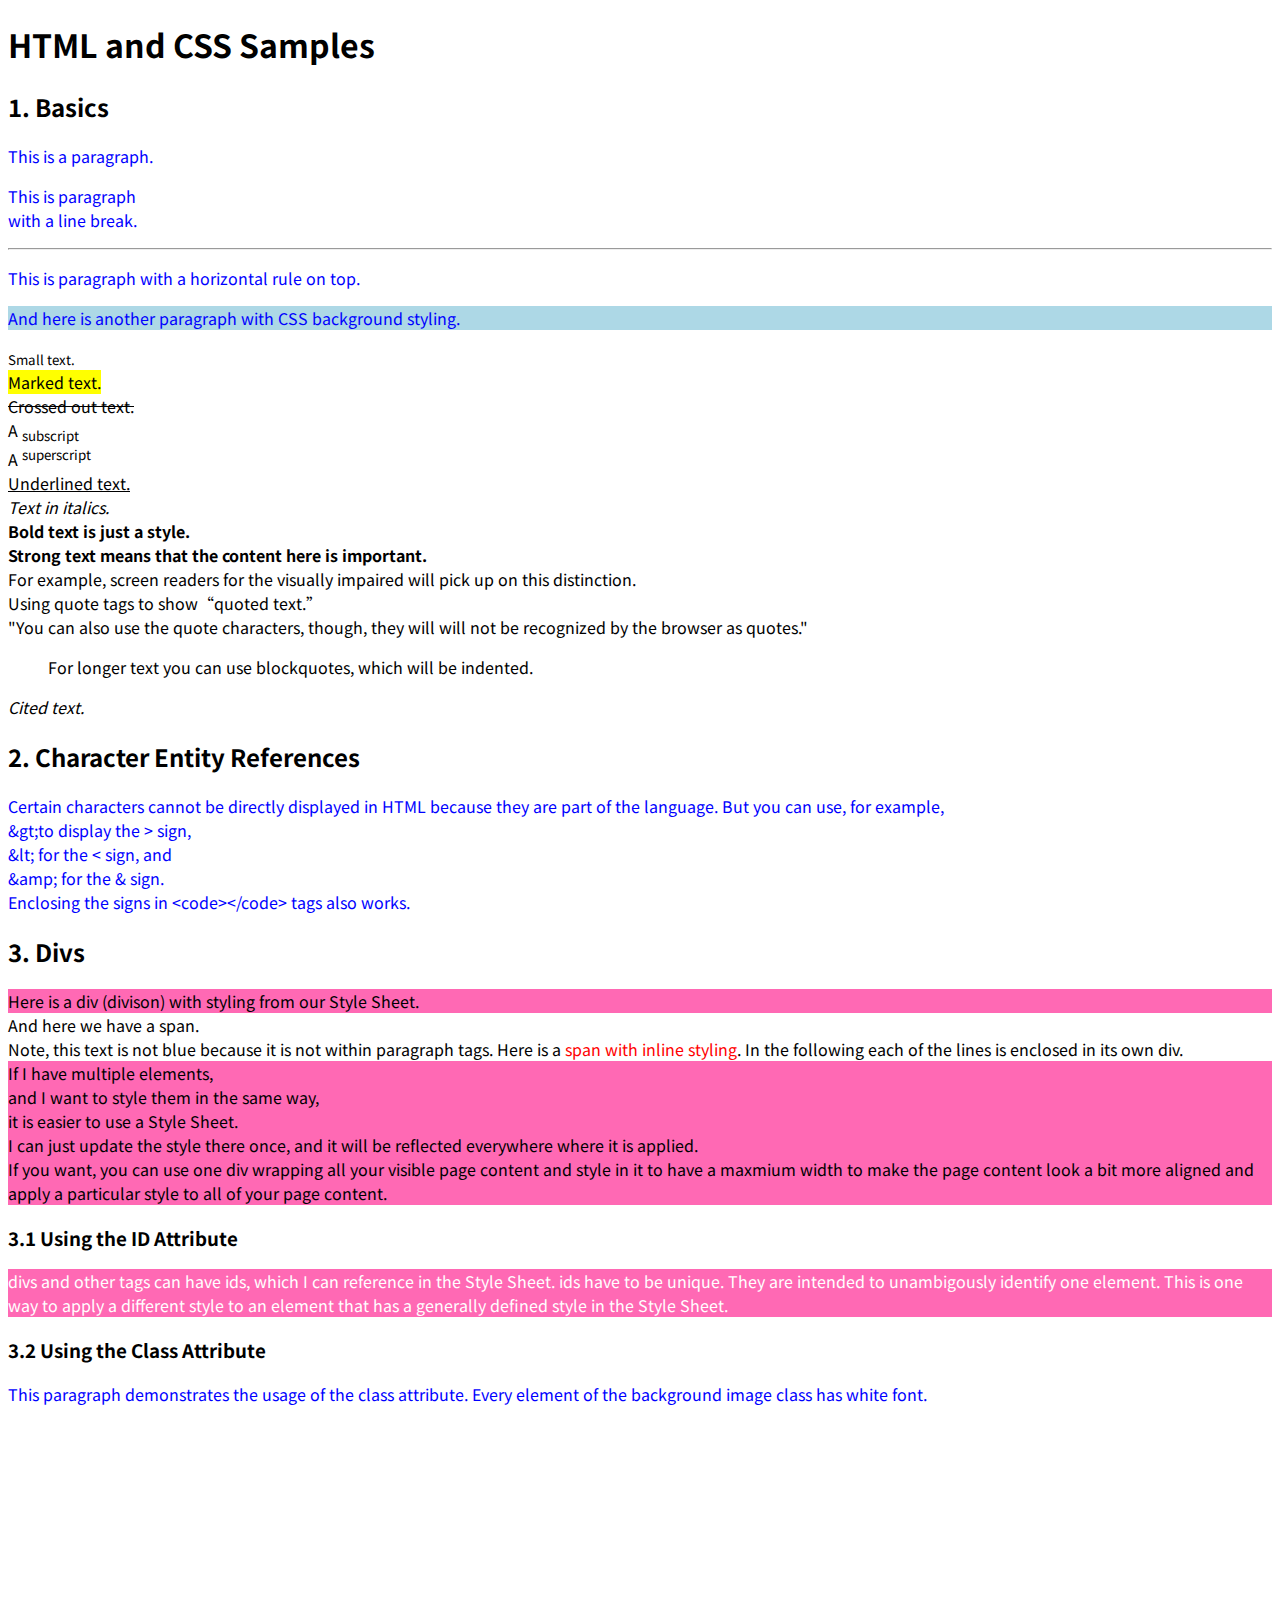
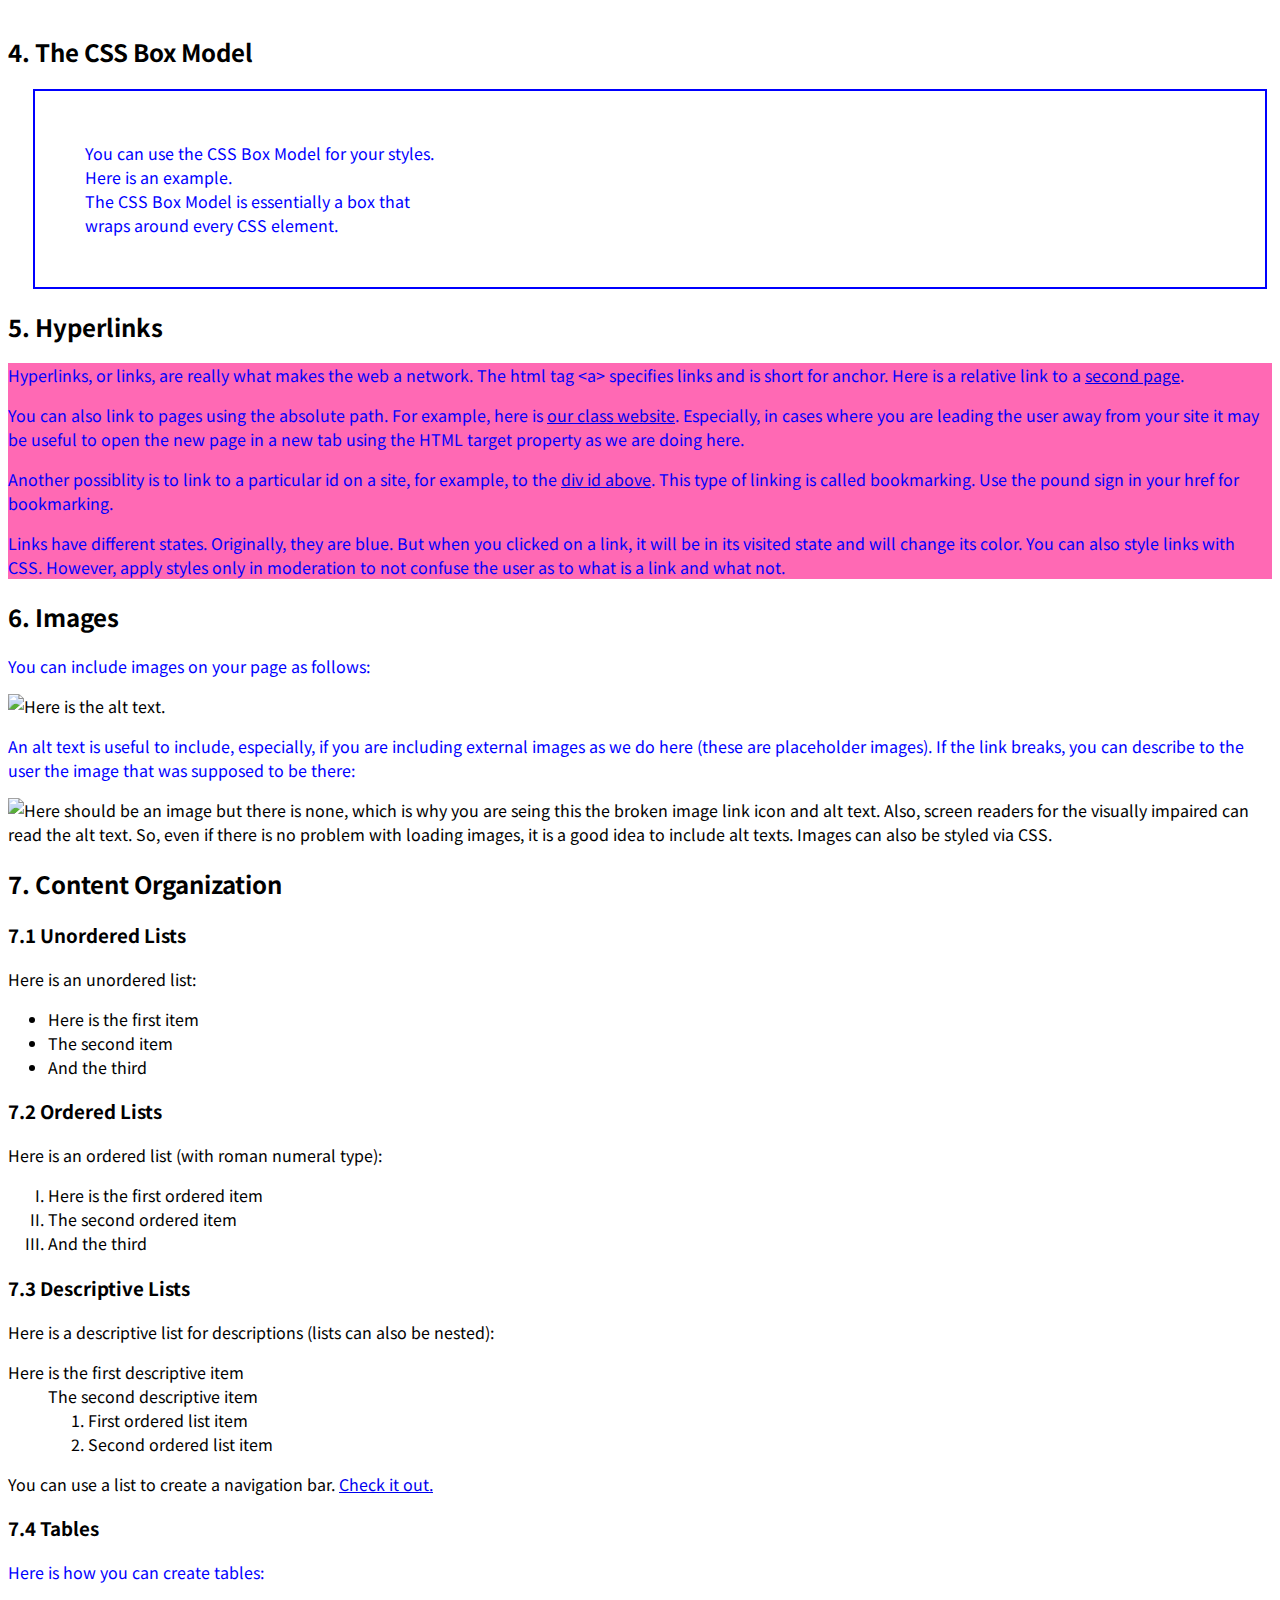
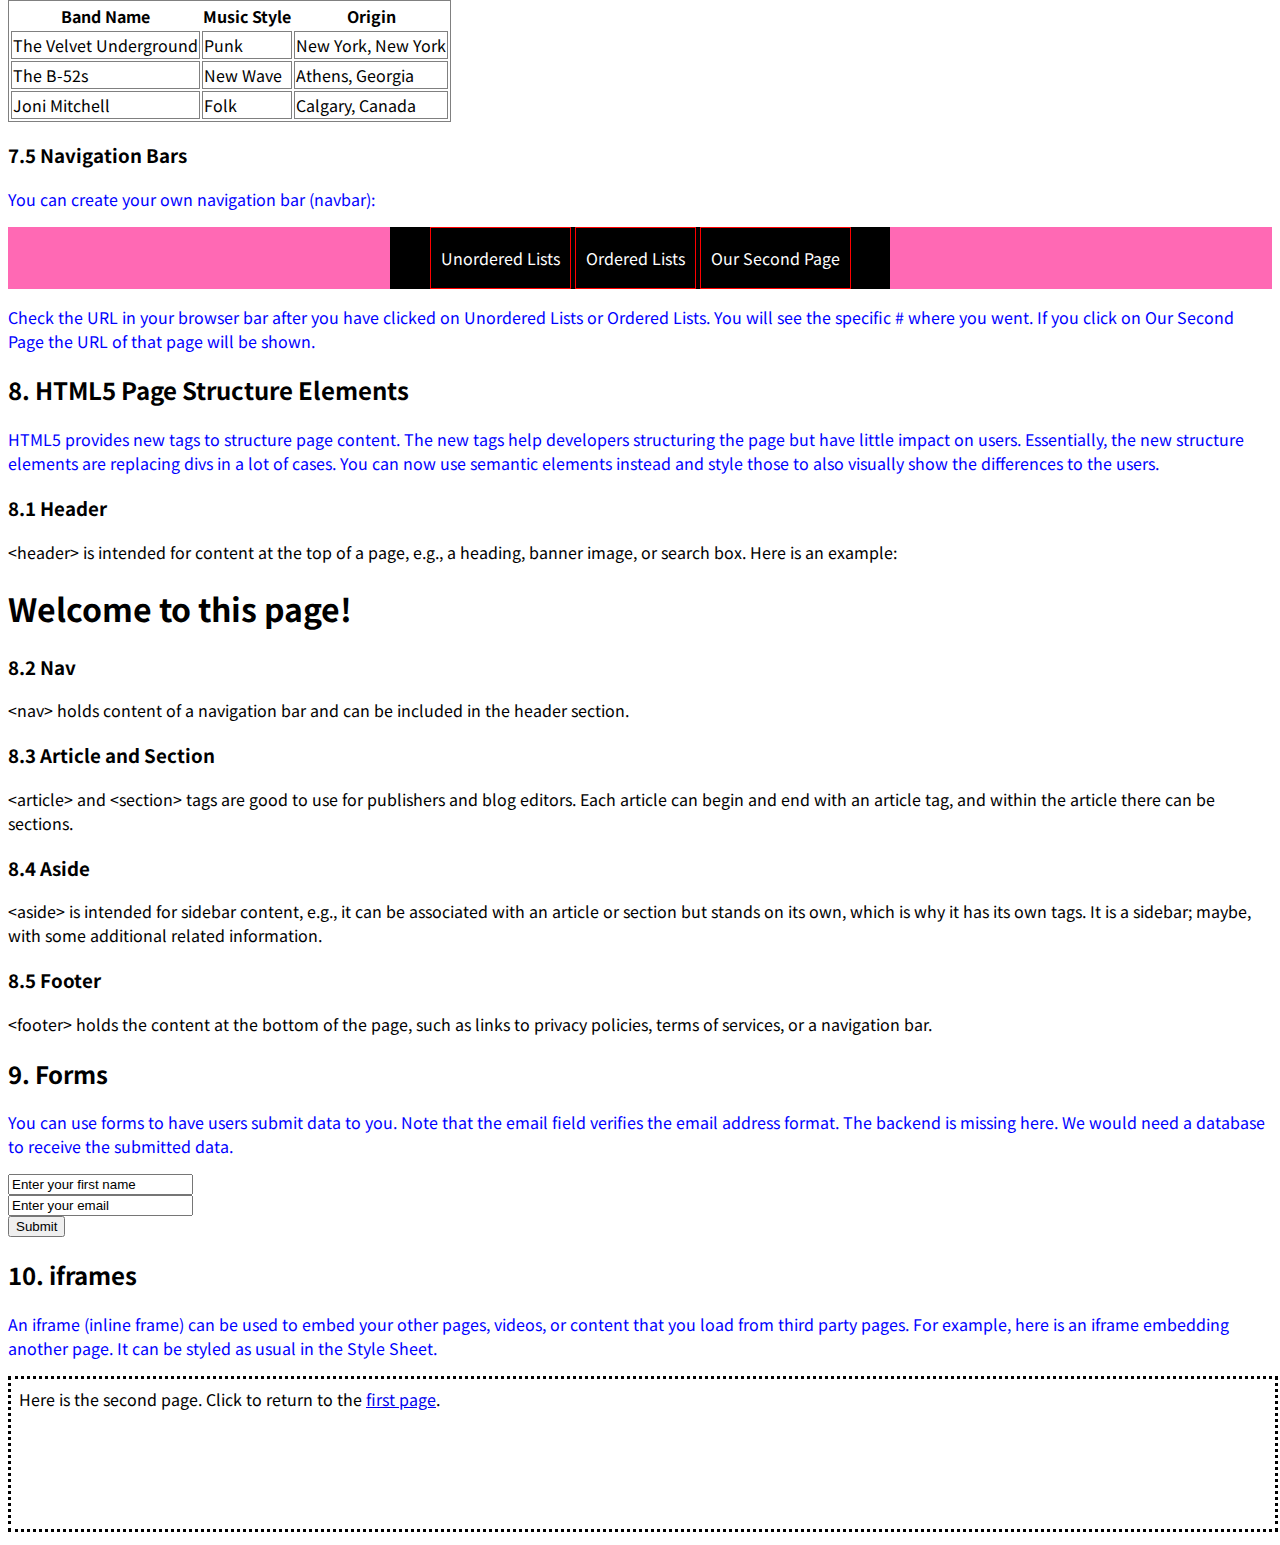
==== html_sample.html @ a6988c42 "Initial commit" ====
<!-- 
    COMP 333: Software Engineering
    Sebastian Zimmeck (szimmeck@wesleyan.edu)
-->

<!--
    You can use this file as a starting point for any HTML page that you want to
    create.
    
    This is a comment. Comments will not be displayed in the browser. A comment 
    can go over one or multiple lines.

    Use the !DOCTYPE declaration to explicitly tell the browser receiving this 
    file that it is an HMTL file. A DOCTYPE associates a particular document
    with a document type definition (DTD), for example, the formal definition of
    a particular version of HTML 2.0 - 4.0. The HTML layout engines in modern 
    web browsers perform DOCTYPE "sniffing" or "switching", wherein the DOCTYPE 
    in a document determines a layout mode, such as "quirks mode" (for 
    compatibility) or "standards mode" (for compliance with current standards). 
    The DOCTYPE is retained in HTML5 as a "mostly useless, but required" header 
    only to trigger "standards mode" in common browsers.
-->
<!DOCTYPE HTML>
<!--
    After the DOCTYPE, the html document begins as is indicated by the html 
    root element. You can think of your entire html document as a tree and 
    the html element as the root from which everything else sprouts.
    
    The language attribute is used by web search engines to display search 
    results in a particular language. E.g. if you are using Google in the US, 
    you will not see many French pages returned in your results.
-->
<html lang="en">
<!-- 
    The head section has all the meta information, i.e., information about our 
    website that will not be displayed to the user. It tells browsers and search 
    engines basic information about the page such as the title, the charset, etc.
-->
<head>
    <!--
        No end tag is required for meta and link elements. That is the case 
        because they are non-XHTML tags. Help the browser understand what 
        characters to render by specifying a character set.
    -->
    <meta charset="utf-8">
    <!--
        Users may view your site on a desktop or mobile browser. There is even 
        the trend of mobile first. The viewport takes care of this for us.
    -->
    <meta name="viewport" content="width=device-width, initial-scale=1.0">
    <meta name="description" content="">
    <!--
        The title is important for search engine optimization (SEO). It will be 
        visible to the user in the tab in which the site is opened. Titles 
        should be unique.
    -->
    <title>COMP 333: Software Engineering</title>
    <!--
        You could apply CSS styles in-line, i.e., in your HTML files, as follows:

        <style>
            p{color:red;}
        </style>

        This style would turn all font in paragraphs red. Generally, it is a 
        good idea to use a dedicated Style Sheet to have all styles 
        systematically in one place and not duplicate those. Include a link as 
        below in any HTML page where you want to use styles from your Style 
        Sheet.

        You can have multiple Style Sheets; the browser would use all.

        Just as CSS styles, you can also include JavaScript code in-line in your
        HTML files using the <script> and </script? opening and closing tags.
        Place CSS styles/links in the header and JavaScript code/links before the 
        closing </body> tag. The reason for having Style Sheets in the header is
        that otherwise browsers would need to reflow the layout while the user 
        is trying to interact with the page. If you would not have JavaScript 
        at the end, browsers in some cases would have to block processing 
        the HTML while JavaScript code is still being loaded.
        https://stackoverflow.com/questions/6625773/where-should-i-put-the-css-and-javascript-code-in-an-html-webpage
        https://stackoverflow.com/questions/436411/where-should-i-put-script-tags-in-html-markup/24070373#24070373
    -->
    <link rel="stylesheet" href="style_sample.css">
</head>
 
<!--
    The body holds all content that is visible to the user and it determines 
    the structure of your page.
-->
<body>
    <!-- 
        Everything between two tags, including the tags, is an element. Headings
        come in six different sizes: <h1></h1> to <h6></h6>. Note that 
        it is not possible to autonumber headings in HTML. You would need to 
        write such functionality yourself.
     -->
    <h1>HTML and CSS Samples</h1>
    <h2>1. Basics</h2>
    <p>This is a paragraph.</p>
    <!--
        The <br> tag will cause a line break. It is self-closing.
    -->
    <p>This is paragraph<br>with a line break.</p>
    <hr><p>This is paragraph with a horizontal rule on top.</p>
    <!--
        Additional items, such as style below, are attributes of an elment. The
        style code is our first example of CSS and how we can use it together 
        with HTML. We can also use style outside of the p tags, in which case it 
        would apply to the whole site.
    -->
    <p style="background:lightblue;">And here is another paragraph with 
        CSS background styling.</p>
    <!--
        You can style your site without using CSS just with HTML. Here are some 
        examples.
    -->
    <small>Small text.</small><br>
    <mark>Marked text.</mark><br>
    <del>Crossed out text.</del><br>
    A <sub>subscript</sub><br>
    A <sup>superscript</sup><br>
    <!-- 
        Underlined text may be confused with links. So, use it sparingly.
    -->
    <u>Underlined text.</u><br>
    <i>Text in italics.</i><br>
    <!--
        Note the difference between the strong and bold tags. They look the 
        same but have different meaning.
    -->
    <b>Bold text is just a style.</b><br>
    <strong>Strong text means that the content here is important.</strong>
    <br>
    For example, screen readers for the visually impaired will pick up on this 
    distinction.<br>
    Using quote tags to show<q>quoted text.</q><br>
    "You can also use the quote characters, though, they
    will will not be recognized by the browser as quotes."<br>
    <blockquote>For longer text you can use blockquotes,
        which will be indented.</blockquote>
    <!--
        Just as for the bold and strong tags, italics and cited text looks 
        the same but have a different meaning when browsers and search 
        engines enounter it.
    -->
    <cite>Cited text.</cite>
    <h2>2. Character Entity References</h2>
    <p>
        Certain characters cannot be directly displayed in HTML because they are 
        part of the language. But you can use, for example,<br> 
        <span>&</span><span>gt</span><span>;</span>to display the &gt; sign,<br>
        <span>&</span><span>lt</span><span>;</span> for the &lt; sign, and<br>
        <span>&</span><span>amp</span><span>;</span> for the &amp; sign.<br>
        Enclosing the signs in &lt;code&gt;&lt;/code&gt; tags also works.
    </p>
    <h2>3. Divs</h2>
    <!--
        divs and spans are important fundamental tags for grouping HTML 
        content together. A span works in-line and is often used for a small
        chunk of HTML inside a line, e.g., part of a paragraph. A div (from 
        division) works block-line and causes a line break before and after 
        it. It is used to group larger chunks of HTML.
    -->
    <div>Here is a div (divison) with styling from our Style Sheet.</div>
    And here we have <span>a span</span>.<br>
    Note, this text is not blue because it is not within paragraph tags.
    <!--
        Both divs and spans are natural entry points for styling your page 
        with CSS.
    -->
    Here is a <span style=color:red;> span with inline styling</span>. In
    the following each of the lines is enclosed in its own div.
    <div>If I have multiple elements,</div>
    <div>and I want to style them in the same way,</div>
    <div>it is easier to use a Style Sheet.</div>
    <div>I can just update the style there once, and it will be reflected 
        everywhere where it is applied.</div>
    <div>If you want, you can use one div wrapping all your visible page 
        content and style in it to have a maxmium width to make the page 
        content look a bit more aligned and apply a particular style to 
        all of your page content.</div>
    <h3>3.1 Using the ID Attribute</h3>
    <div id="white-div">divs and other tags can have ids,
            which I can reference in the Style Sheet.
            ids have to be unique. They are intended to 
            unambigously identify one element. This is one 
            way to apply a different style to an element that
            has a generally defined style in the Style Sheet.
    </div>
    <h3>3.2 Using the Class Attribute</h3>
    <!--
        You can use the class attribute to style elements
        on your site that are not unique.
    -->
    <p class="color-class">
        This paragraph demonstrates the usage of the class attribute. Every 
        element of the background image class has white font.
    </p>
    <p class="background-image-class">
        You can include background images on your site.<br>
        Just as with any image or other resource, you<br>
        can load it from your own server or by giving<br>
        a URL of a server to fetch it.<br>
        You can fetch a placeholder<br>
        image to get an idea of how<br>
        a background image may look<br>
        on your site.
    </p>
    <h2>4. The CSS Box Model</h2>
    <p class="css-box-model-class">
        You can use the CSS Box Model for your styles.<br>
        Here is an example.<br>
        The CSS Box Model is essentially a box that<br>
        wraps around every CSS element.
    </p>
    <h2>5. Hyperlinks</h2>
    <div>
        <p>
            Hyperlinks, or links, are really what makes the web a network. The 
            html tag &lt;a&gt; specifies links and is short for anchor.
            Here is a relative link to a <a href="html_sample_2.html">second 
            page</a>.
        </p>
        <p>
            You can also link to pages using the absolute path. For example, here 
            is <a href="https://sebastianzimmeck.de/class/comp333/comp333.html" 
            target="_blank">our class website</a>. Especially, in cases where you
            are leading the user away from your site it may be useful to open 
            the new page in a new tab using the HTML target property as we are 
            doing here. 
        </p>
        <p>
            Another possiblity is to link to a particular id on a site, for 
            example, to the <a href="#white-div">div id above</a>. This type of 
            linking is called bookmarking. Use the pound sign in your href for 
            bookmarking.
        </p>
        <p>
            Links have different states. Originally, they are blue. But when you 
            clicked on a link, it will be in its visited state and will change 
            its color. You can also style links with CSS. However, apply styles 
            only in moderation to not confuse the user as to what is a link and 
            what not.
        </p>
    </div>
    <h2>6. Images</h2>
    <p>You can include images on your page as follows:</p>
    <img src="https://placeimg.com/400/200/any" alt="Here is the alt text.">
    <p>An alt text is useful to include, especially, if you are including 
        external images as we do here (these are placeholder images). If 
        the link breaks, you can describe to the user the image that was 
        supposed to be there:</p>
    <img src="http://sebastianzimmeck.de/doesnotexist.hmtl" alt="Here should be 
    an image but there is none, which is why you are seing this the broken image
    link icon and alt text."> Also, screen readers for the visually impaired can 
    read the alt text. So, even if there is no problem with loading images, it 
    is a good idea to include alt texts. Images can also be styled via CSS.
    <h2>7. Content Organization</h2>
    <h3 id="unordered-lists">7.1 Unordered Lists</h3>
    Here is an unordered list:
    <ul>
        <li>Here is the first item</li>
        <li>The second item</li>
        <li>And the third</li>
    </ul>
    <h3 id="ordered-lists">7.2 Ordered Lists</h3>
    Here is an ordered list (with roman numeral type):
    <!-- 
        With the type attribute you can change the number type.
     -->
    <ol type="I">
        <li>Here is the first ordered item</li>
        <li>The second ordered item</li>
        <li>And the third</li>
    </ol>
    <h3 id="descriptive-lists">7.3 Descriptive Lists</h3>
    Here is a descriptive list for descriptions
    (lists can also be nested):
    <dl>
        <dt>Here is the first descriptive item</dt>
        <dd>The second descriptive item</dd>
        <dd><ol>
            <li>First ordered list item</li>
            <li>Second ordered list item</li>
        </ol></dd>
    </dl>
    You can use a list to create a navigation bar.
    <a href="html_sample.html#navbar">Check it out.</a>
    <h3>7.4 Tables</h3>
    <p>Here is how you can create tables:</p>
    <table>
        <!-- 
            <tr> tag for a table row 
        -->
        <tr>
            <!-- 
                <th> tag for table header 
            -->
            <th>Band Name</th>
            <th>Music Style</th>
            <th>Origin</th>
        </tr>
        <tr>
            <!-- 
                <td> tag for a table cell 
            -->
            <td>The Velvet Underground</td>
            <td>Punk</td>
            <td>New York, New York</td>
        </tr>
        <tr>
            <td>The B-52s</td>
            <td>New Wave</td>
            <td>Athens, Georgia</td>
        </tr>
        <tr>
            <td>Joni Mitchell</td>
            <td>Folk</td>
            <td>Calgary, Canada</td>
        </tr>
    </table>
    <h3>7.5 Navigation Bars</h3>
    <p>You can create your own navigation bar (navbar):</p>
    <div id="navbar" class="navbar">
        <ul>
            <li><a href="html_sample.html#unordered-lists">Unordered Lists</a></li>
            <li><a href="html_sample.html#ordered-lists">Ordered Lists</a></li>
            <li><a href="html_sample_2.html">Our Second Page</a></li>
        </ul>
    </div>
    <p>Check the URL in your browser bar after you have clicked on Unordered
        Lists or Ordered Lists. You will see the specific # where you went. If 
        you click on Our Second Page the URL of that page will be shown.
    </p>
    <h2>8. HTML5 Page Structure Elements</h2>
    <p>HTML5 provides new tags to structure page content. 
    The new tags help developers structuring the page but have little impact on 
    users. Essentially, the new structure elements are replacing divs in a 
    lot of cases. You can now use semantic elements instead and style those to 
    also visually show the differences to the users.</p>
    <h3>8.1 Header</h3>
    &lt;header&gt; is intended for content at the top of a page, e.g., a 
    heading, banner image, or search box. Here is an example:
    <header><h1>Welcome to this page!</h1></header>
    <h3>8.2 Nav</h3>
    &lt;nav&gt; holds content of a navigation bar and can be included in the 
    header section.
    <h3>8.3 Article and Section</h3>
    &lt;article&gt; and &lt;section&gt; tags are good to use for publishers and 
    blog editors. Each article can begin and end with an article tag, and within
    the article there can be sections.
    <h3>8.4 Aside</h3>
    &lt;aside&gt; is intended for sidebar content, e.g., it can be associated 
    with an article or section but stands on its own, which is why it has its 
    own tags. It is a sidebar; maybe, with some additional related information.
    <h3>8.5 Footer</h3>
    &lt;footer&gt; holds the content at the bottom of the page, such as links to
    privacy policies, terms of services, or a navigation bar.
    <h2>9. Forms</h2>
    <p>You can use forms to have users submit data to you. Note that the email
        field verifies the email address format. The backend is missing here.
        We would need a database to receive the submitted data.</p>
    <!-- 
        Send data to html_sample_2.html.
    -->
    <form action="html_sample_2.html">
        <!-- 
            Ask for text input.
        -->
        <input type="text" name="first-name" value="Enter your first name">
        <input type="email" value="Enter your email">
        <!-- 
            You can have the user submitting data without showing it, which can
            be useful for a cookie value that you are passing in here, for 
            example. 
        -->
        <input type="hidden" name="hidden-field" value="pass-in-cookie-value-here">
        <!-- 
            Submit button 
        -->
        <input type="submit" value="Submit">
    </form>
    <h2>10. iframes</h2>
    <p>An iframe (inline frame) can be used to embed your other pages, 
    videos, or content that you load from third party pages. For example, 
    here is an iframe embedding another page. It can be styled as usual in 
    the Style Sheet.</p>
    <iframe src="html_sample_2.html" name="navframe"></iframe>
    <!-- 
        This page does not require any JavaScript. The import of jQuery is just
        an example how a script can be imported (locally, i.e., not via a URL).
     -->
    <script src="js/jquery.js"></script>
</body>
</html>
---- style_sample.css ----
/* 
    COMP 333: Software Engineering
    Sebastian Zimmeck (szimmeck@wesleyan.edu)
*/

/* 
    It is a good idea to include all styles in a separate Style Sheet such as 
    this one.

    Start styling with the general elements of your page, e.g., body style, 
    pargraph style, ... . Then, you can modify those styles for individual 
    instances using class tags, id tags, ... .
*/

/* 
    You can import a font from Google at https://fonts.google.com/
*/
@import url('https://fonts.googleapis.com/css2?family=Noto+Sans+SC&display=swap');

/* 
    The imported font should be applied to all body text.
*/
body {
    font-family: 'Noto Sans SC', sans-serif;
}

/* 
    All text in paragraphs should be blue.
*/
p {
    color:blue;
}

/* 
    The background of all divs should be pink.
 */
div {
    background-color: hotpink;
}

/* 
    There is one white-div in our html_sample.html, which should have white 
    font. 
    
    You can refer in Style Sheets to ids using #.
*/
#white-div {
    color: white;
}

/* 
    You can refer in Style Sheets to classes using the dot .
*/
.padding-color-class {
    /* 
        Instead of color names you can also use hexdecimal values. The lower the
        number, the darker.
    */
    background-color: #000000;
    /* 
        You can also give colors in RGB values (0 to 255). If you are expecting 
        older browsers using your site, refrain from using RGB formatting.
    */
    color: rgb(100, 168, 200);
}

.background-image-class {
    background-image: url(https://placeimg.com/400/200/any); background-repeat: no-repeat;
    color: white;
}

.css-box-model-class {
    /* 
        Demonstrates the CSS Box Model
    */
    border-width: 2px;
    /* 
        In order to see the border, you will need a border style.
     */
    border-style: solid;
    /* 
        You can add a margin to all four borders. If there is only one value, 
        all borders are affected You can specify in clockwise order: 
        top, right, bottom, left.
    */
    margin: 10px 5px 15px 25px;
    /* 
        While margins are at the outside of the border, paddings are at the 
        inside. You can specify a single value for all four margins, but you 
        could also specify the padding individually the as for the margins.
    */
    padding: 50px;
}

/* 
    Links can be styled with CSS as well. There are four states: 
    link (original state), visited, hover, active (on click).
    For example, on hover, change the link color to green. Also, hover can be 
    applied to divs.
*/
a:hover {
    color:green;
}

/* 
    For your custom navbar, you can specify the unorderd list style.
*/
.navbar ul {
    /* 
        Remove bullet points.
    */
    list-style: none;
    width: 500px;
    margin: 0 auto;
    /* 
        No padding.
    */
    padding: 0;
    /* 
        For navbars use background color that stands out.
    */
    background-color: black;
    text-align: center;
}

/*  
    Style individual list items.
*/
.navbar li {
    width: 150 px;
    background-color: #000;
    border: 1px solid red;
    /* 
        Show the navbar elements next to each other instead of on top of each 
        other. 
    */
    padding: 10px;
    display: inline-block;
    line-height: 40px;
}

/* 
    Style links in navbar.
*/
.navbar a {
    color:#fff;
    text-decoration: none;
}

table, td {
    border: 1px solid gray;
}

input {
    /* 
        Show different input on top of each other instead of next to each other.
    */
    display: block;
}

/* 
    Style iframes.
*/
iframe {
    width:100%;
    height:100%;
    border: dotted;
}
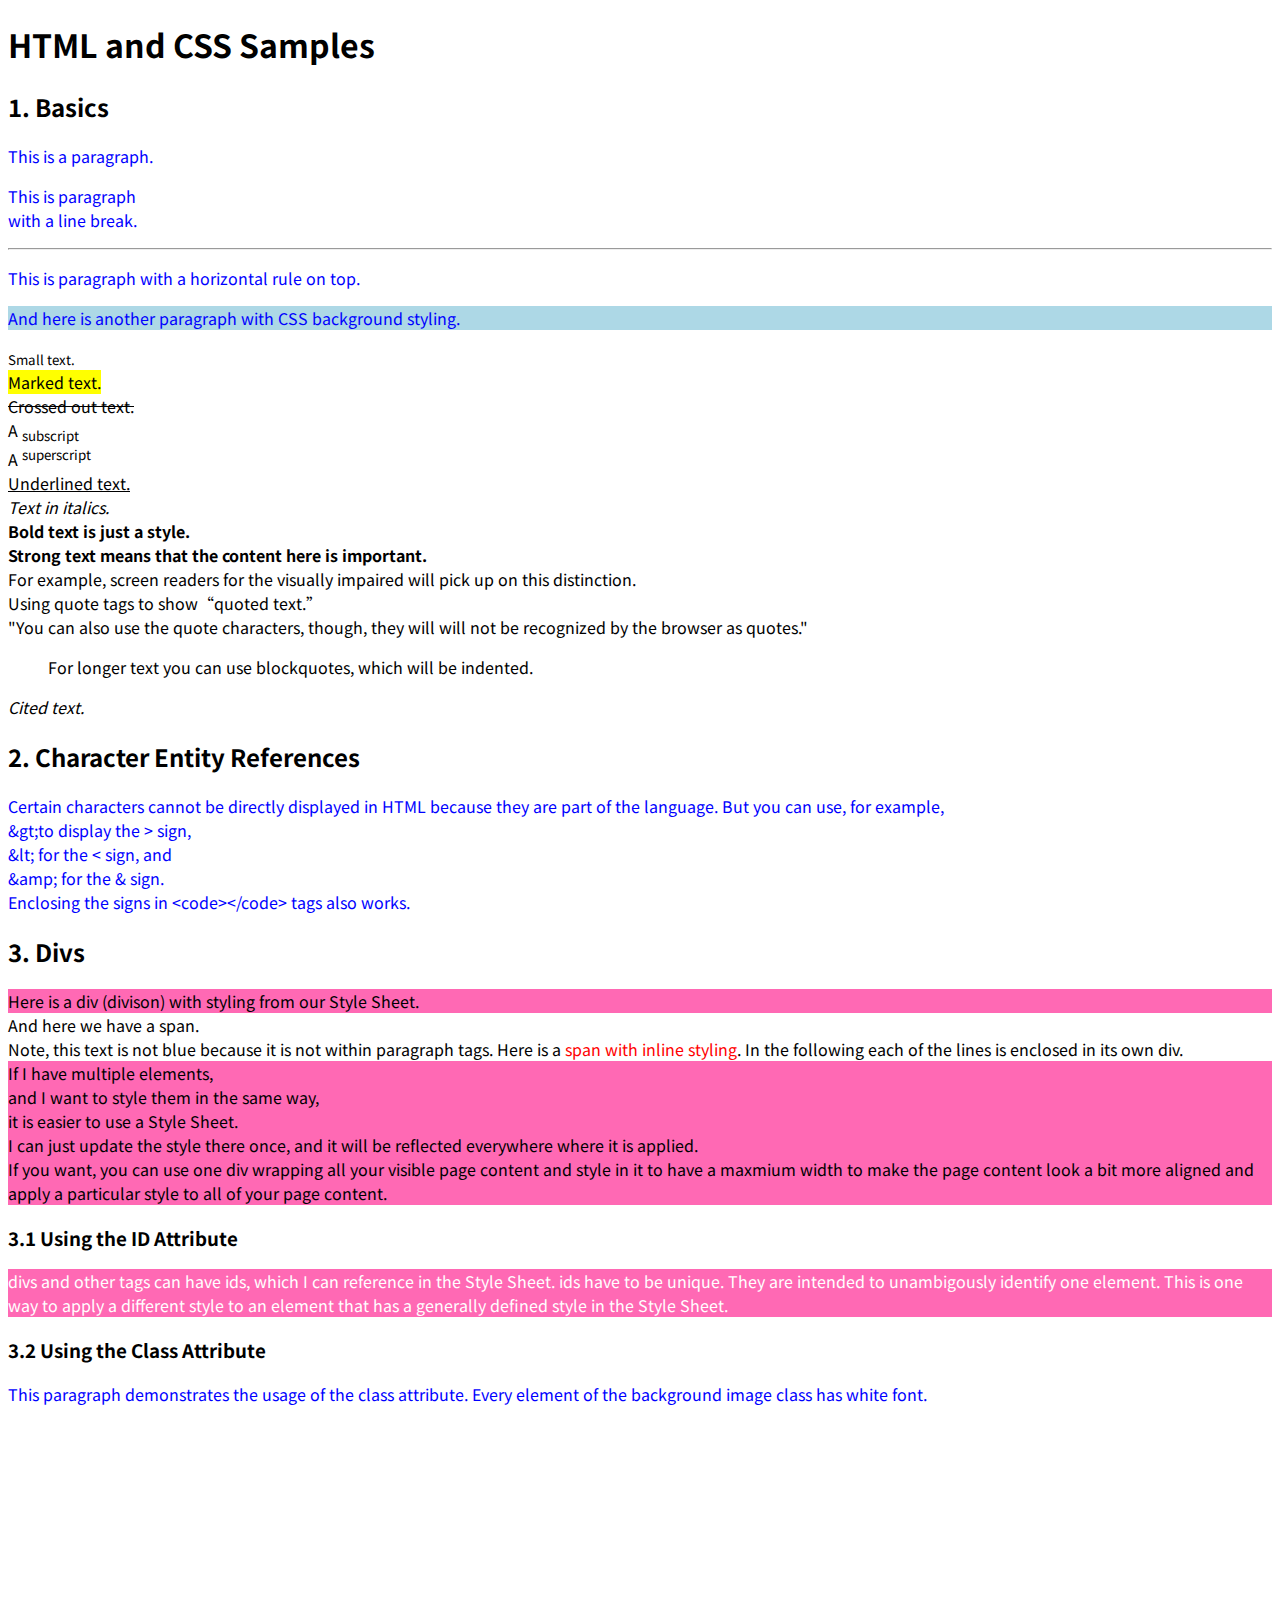
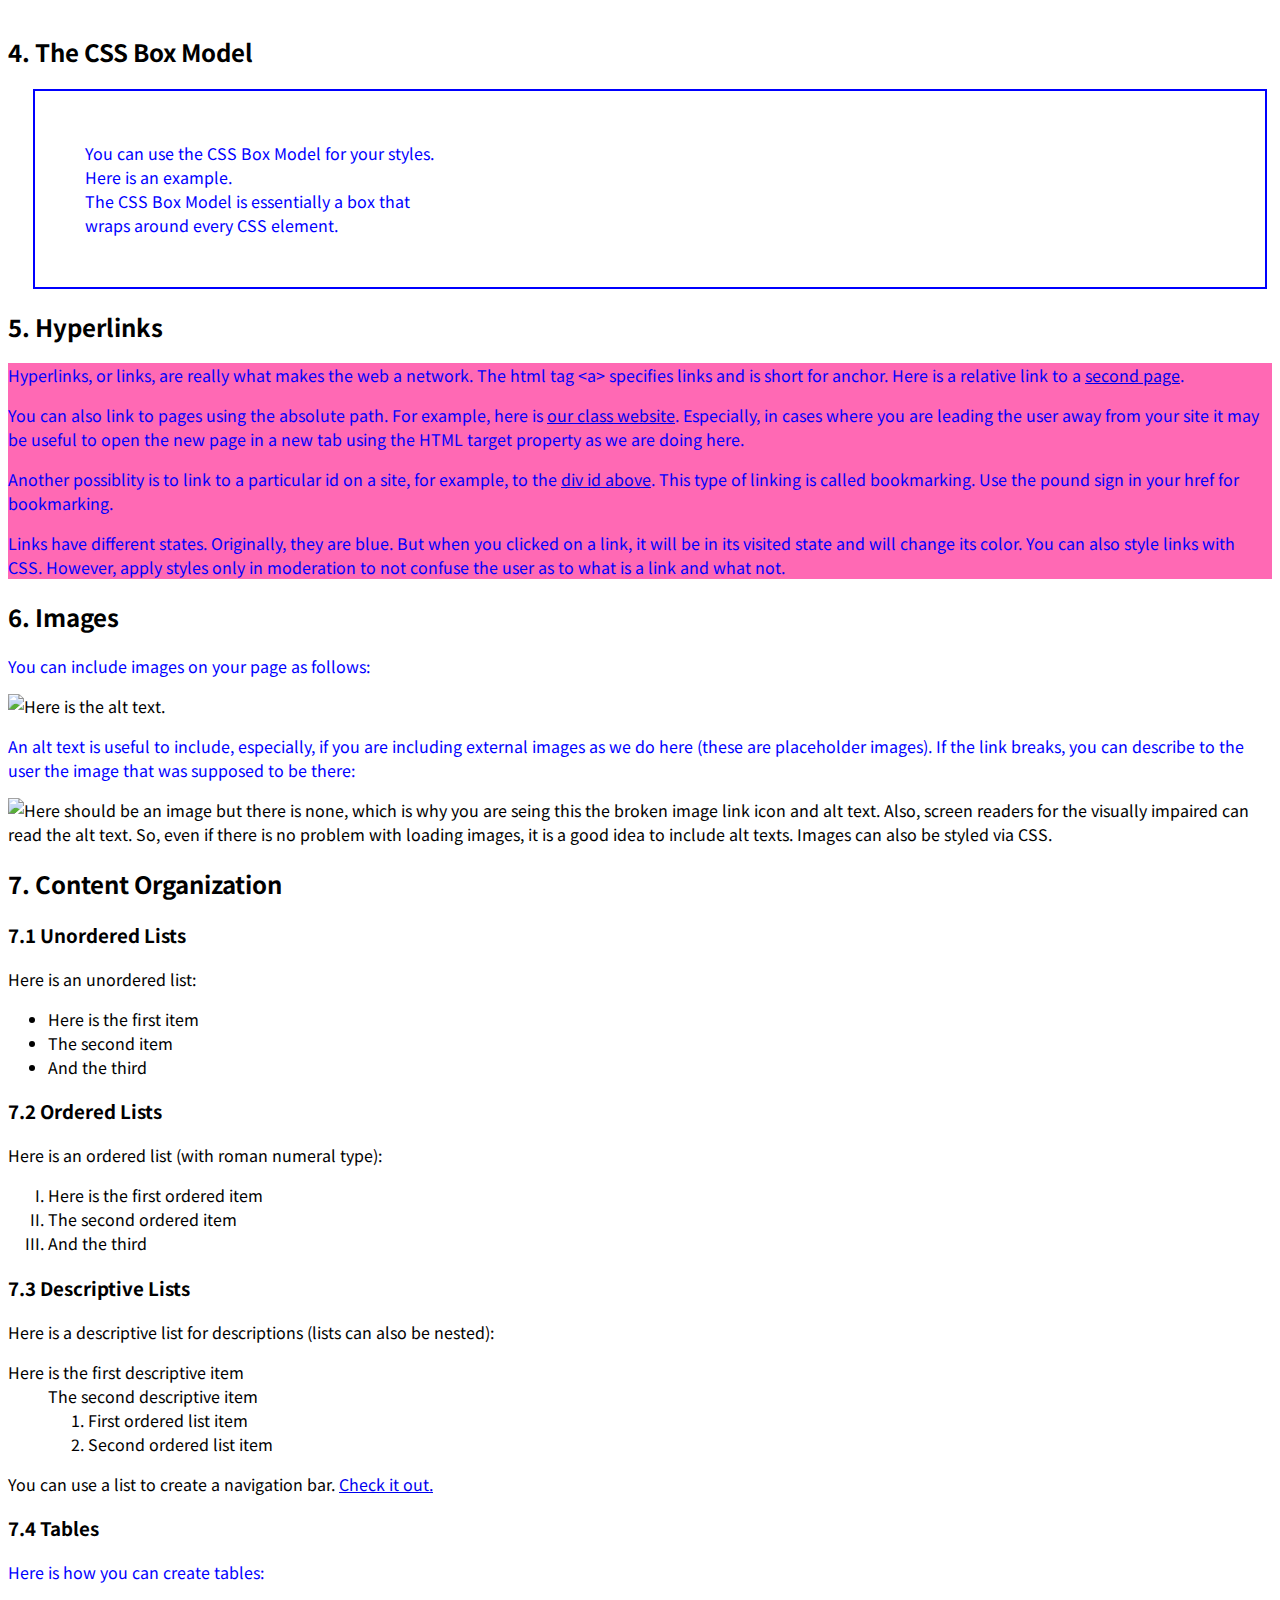
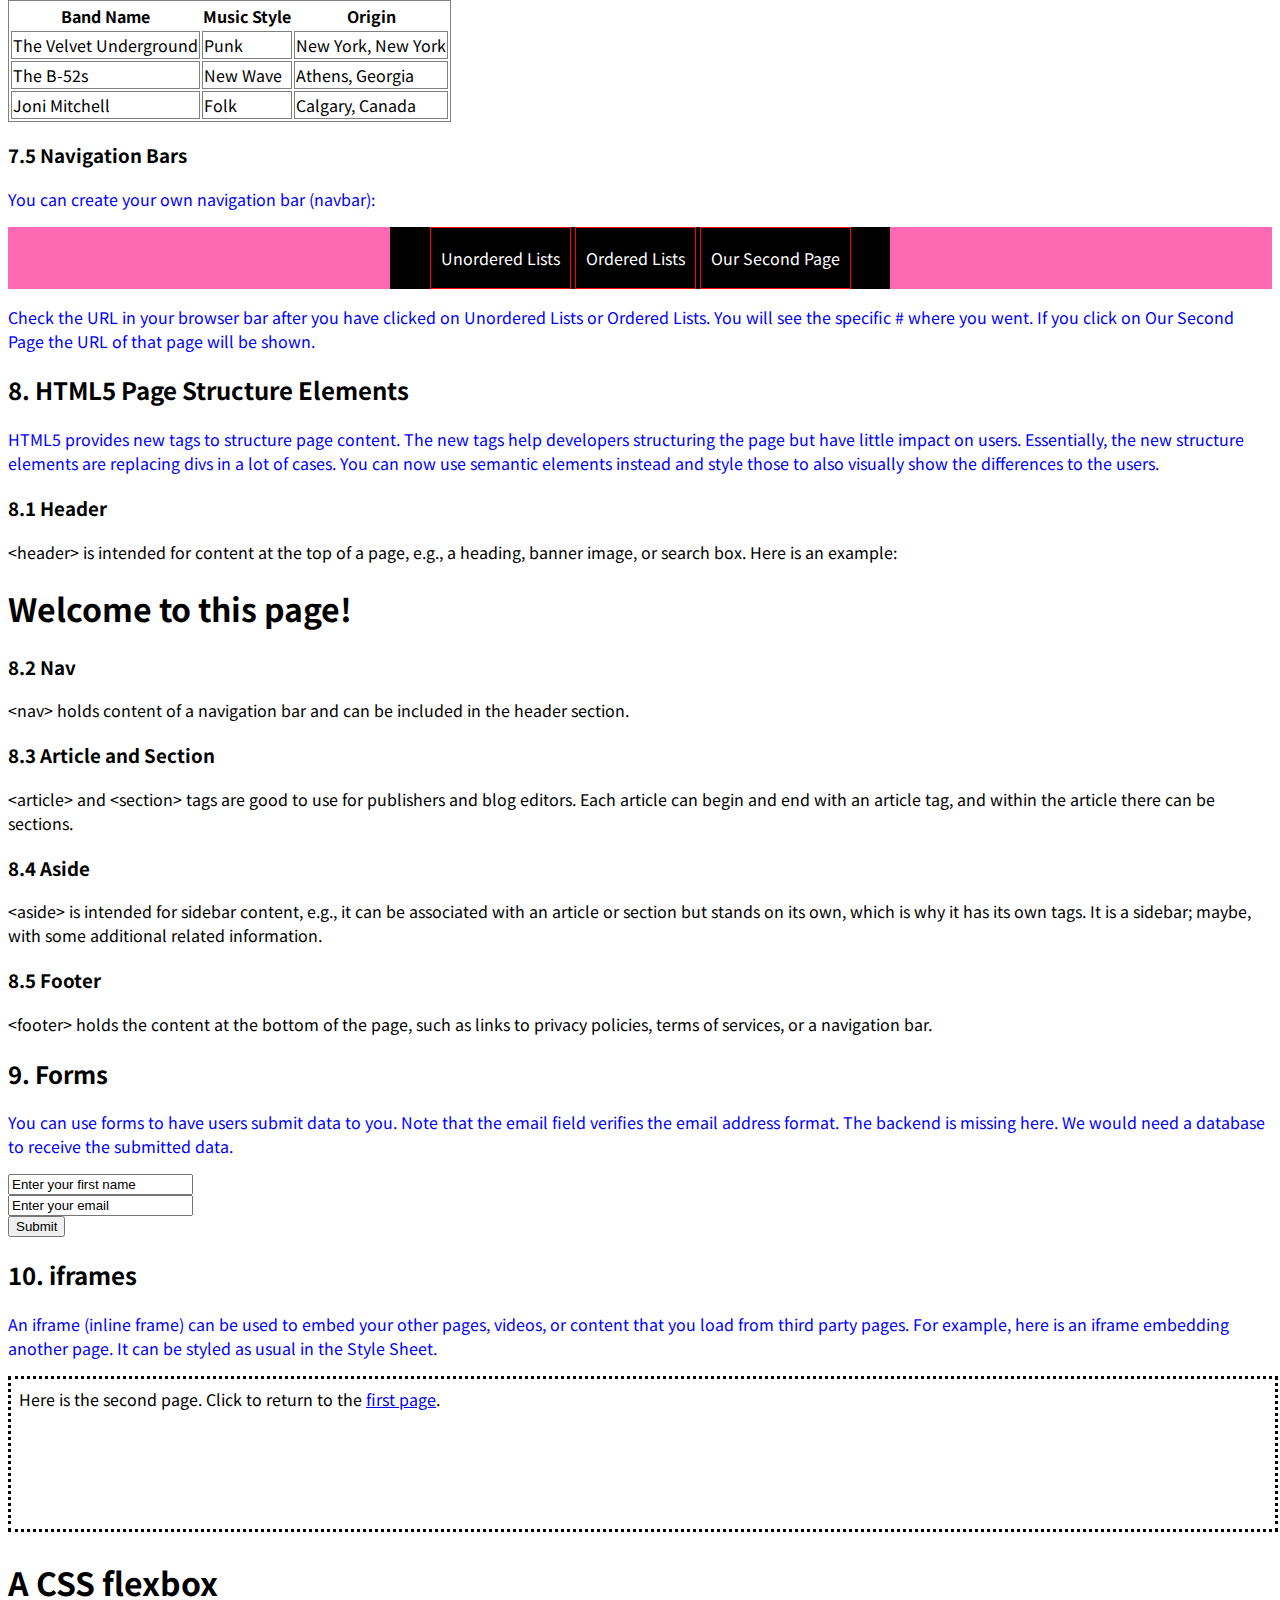
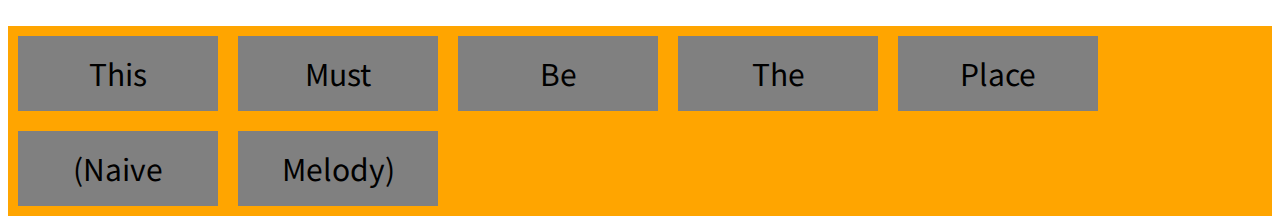
==== commit fadcb3f6: "Add Flex-box" ====
--- a/html_sample.html
+++ b/html_sample.html
@@ -392,5 +392,19 @@
         an example how a script can be imported (locally, i.e., not via a URL).
      -->
     <script src="js/jquery.js"></script>
+
+    <h1>A CSS flexbox</h1>
+
+    <div class="flex-container" style="width: 100%;">
+      <div>This</div>
+      <div>Must</div>
+      <div>Be</div>  
+      <div>The</div>
+      <div>Place</div>
+      <div>(Naive</div>
+      <div>Melody)</div>
+    </div>
+
+
 </body>
 </html>--- a/style_sample.css
+++ b/style_sample.css
@@ -15,27 +15,27 @@
 /* 
     You can import a font from Google at https://fonts.google.com/
 */
-@import url('https://fonts.googleapis.com/css2?family=Noto+Sans+SC&display=swap');
+@import url("https://fonts.googleapis.com/css2?family=Noto+Sans+SC&display=swap");
 
 /* 
     The imported font should be applied to all body text.
 */
 body {
-    font-family: 'Noto Sans SC', sans-serif;
+  font-family: "Noto Sans SC", sans-serif;
 }
 
 /* 
     All text in paragraphs should be blue.
 */
 p {
-    color:blue;
+  color: blue;
 }
 
 /* 
     The background of all divs should be pink.
  */
 div {
-    background-color: hotpink;
+  background-color: hotpink;
 }
 
 /* 
@@ -45,51 +45,52 @@
     You can refer in Style Sheets to ids using #.
 */
 #white-div {
-    color: white;
+  color: white;
 }
 
 /* 
     You can refer in Style Sheets to classes using the dot .
 */
 .padding-color-class {
-    /* 
+  /* 
         Instead of color names you can also use hexdecimal values. The lower the
         number, the darker.
     */
-    background-color: #000000;
-    /* 
+  background-color: #000000;
+  /* 
         You can also give colors in RGB values (0 to 255). If you are expecting 
         older browsers using your site, refrain from using RGB formatting.
     */
-    color: rgb(100, 168, 200);
+  color: rgb(100, 168, 200);
 }
 
 .background-image-class {
-    background-image: url(https://placeimg.com/400/200/any); background-repeat: no-repeat;
-    color: white;
+  background-image: url(https://placeimg.com/400/200/any);
+  background-repeat: no-repeat;
+  color: white;
 }
 
 .css-box-model-class {
-    /* 
+  /* 
         Demonstrates the CSS Box Model
     */
-    border-width: 2px;
-    /* 
+  border-width: 2px;
+  /* 
         In order to see the border, you will need a border style.
      */
-    border-style: solid;
-    /* 
+  border-style: solid;
+  /* 
         You can add a margin to all four borders. If there is only one value, 
         all borders are affected You can specify in clockwise order: 
         top, right, bottom, left.
     */
-    margin: 10px 5px 15px 25px;
-    /* 
+  margin: 10px 5px 15px 25px;
+  /* 
         While margins are at the outside of the border, paddings are at the 
         inside. You can specify a single value for all four margins, but you 
         could also specify the padding individually the as for the margins.
     */
-    padding: 50px;
+  padding: 50px;
 }
 
 /* 
@@ -99,70 +100,85 @@
     applied to divs.
 */
 a:hover {
-    color:green;
+  color: green;
 }
 
 /* 
     For your custom navbar, you can specify the unorderd list style.
 */
 .navbar ul {
-    /* 
+  /* 
         Remove bullet points.
     */
-    list-style: none;
-    width: 500px;
-    margin: 0 auto;
-    /* 
+  list-style: none;
+  width: 500px;
+  margin: 0 auto;
+  /* 
         No padding.
     */
-    padding: 0;
-    /* 
+  padding: 0;
+  /* 
         For navbars use background color that stands out.
     */
-    background-color: black;
-    text-align: center;
+  background-color: black;
+  text-align: center;
 }
 
 /*  
     Style individual list items.
 */
 .navbar li {
-    width: 150 px;
-    background-color: #000;
-    border: 1px solid red;
-    /* 
+  width: 150 px;
+  background-color: #000;
+  border: 1px solid red;
+  /* 
         Show the navbar elements next to each other instead of on top of each 
         other. 
     */
-    padding: 10px;
-    display: inline-block;
-    line-height: 40px;
+  padding: 10px;
+  display: inline-block;
+  line-height: 40px;
 }
 
 /* 
     Style links in navbar.
 */
 .navbar a {
-    color:#fff;
-    text-decoration: none;
+  color: #fff;
+  text-decoration: none;
 }
 
-table, td {
-    border: 1px solid gray;
+table,
+td {
+  border: 1px solid gray;
 }
 
 input {
-    /* 
+  /* 
         Show different input on top of each other instead of next to each other.
     */
-    display: block;
+  display: block;
 }
 
 /* 
     Style iframes.
 */
 iframe {
-    width:100%;
-    height:100%;
-    border: dotted;
+  width: 100%;
+  height: 100%;
+  border: dotted;
 }
+.flex-container {
+  display: flex;
+  flex-wrap: wrap;
+  background-color: orange;
+}
+
+.flex-container > div {
+  background-color: grey;
+  width: 200px;
+  margin: 10px;
+  text-align: center;
+  line-height: 75px;
+  font-size: 30px;
+}
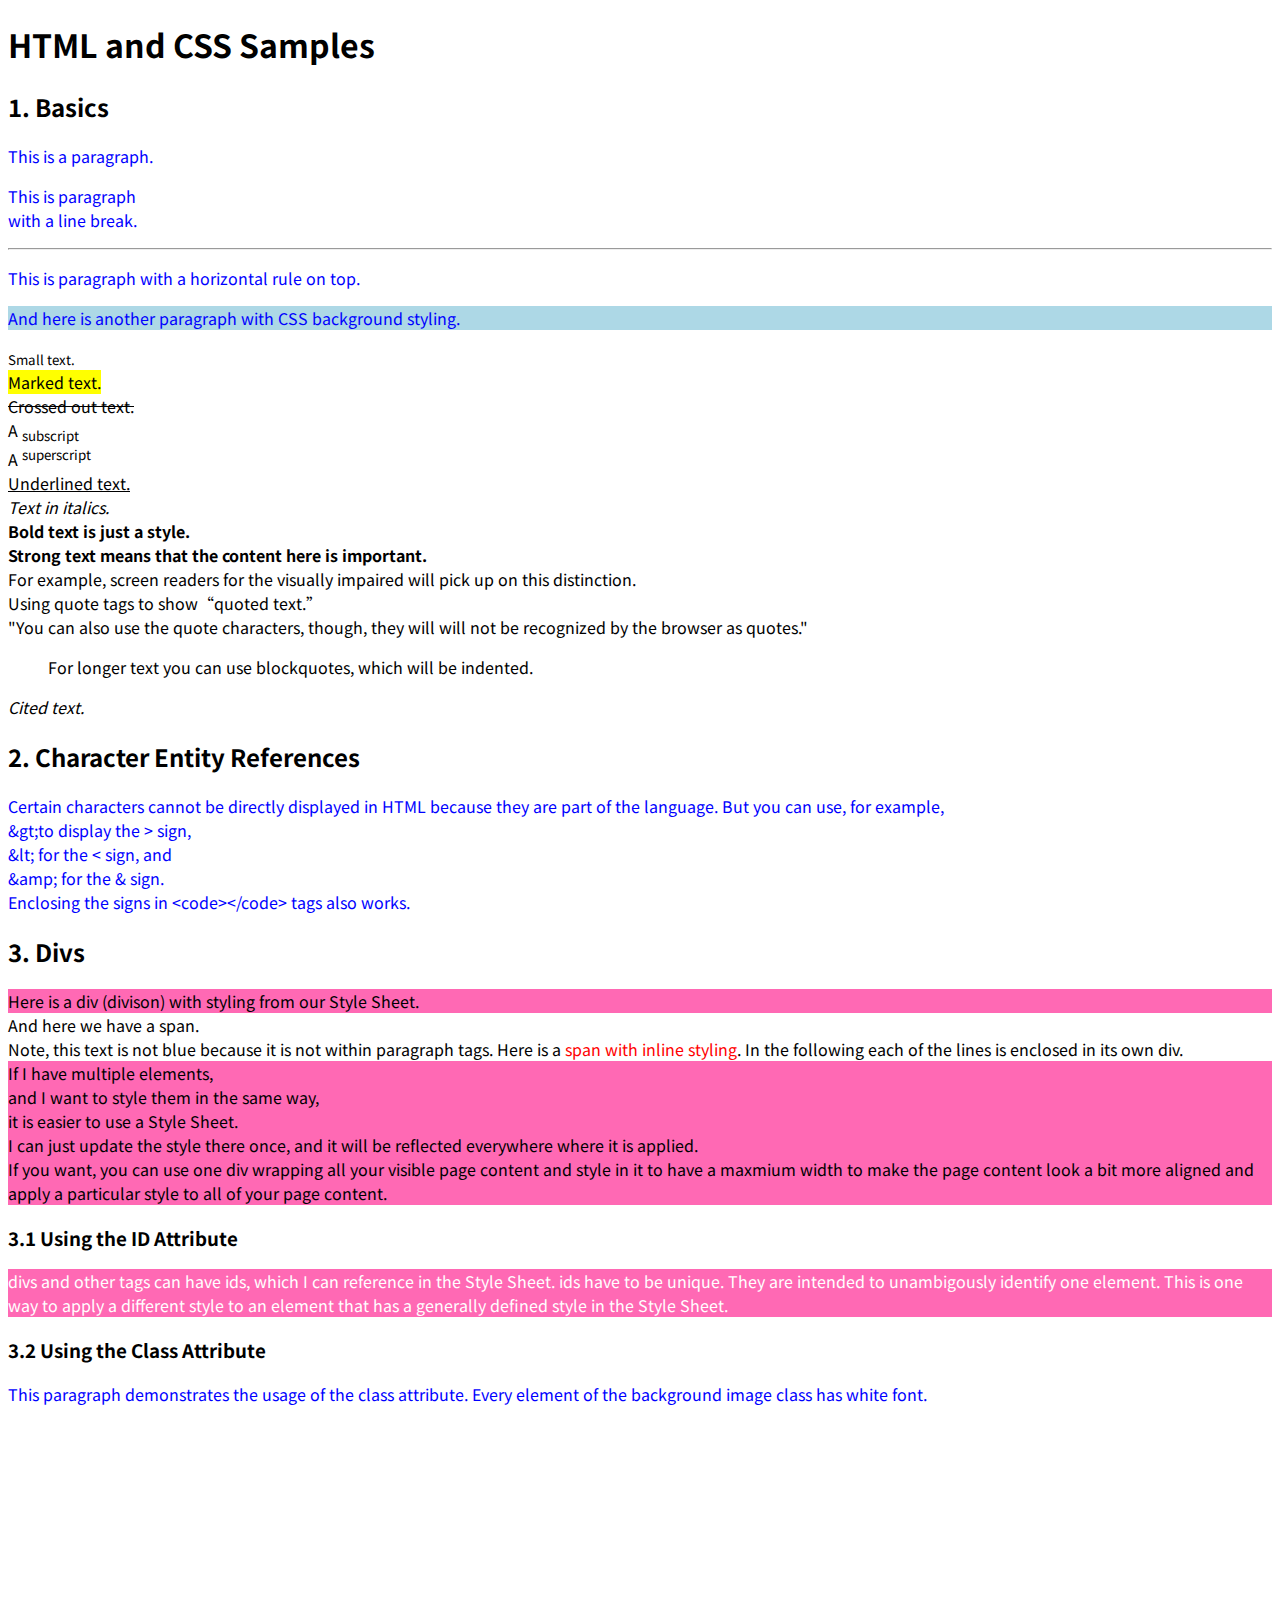
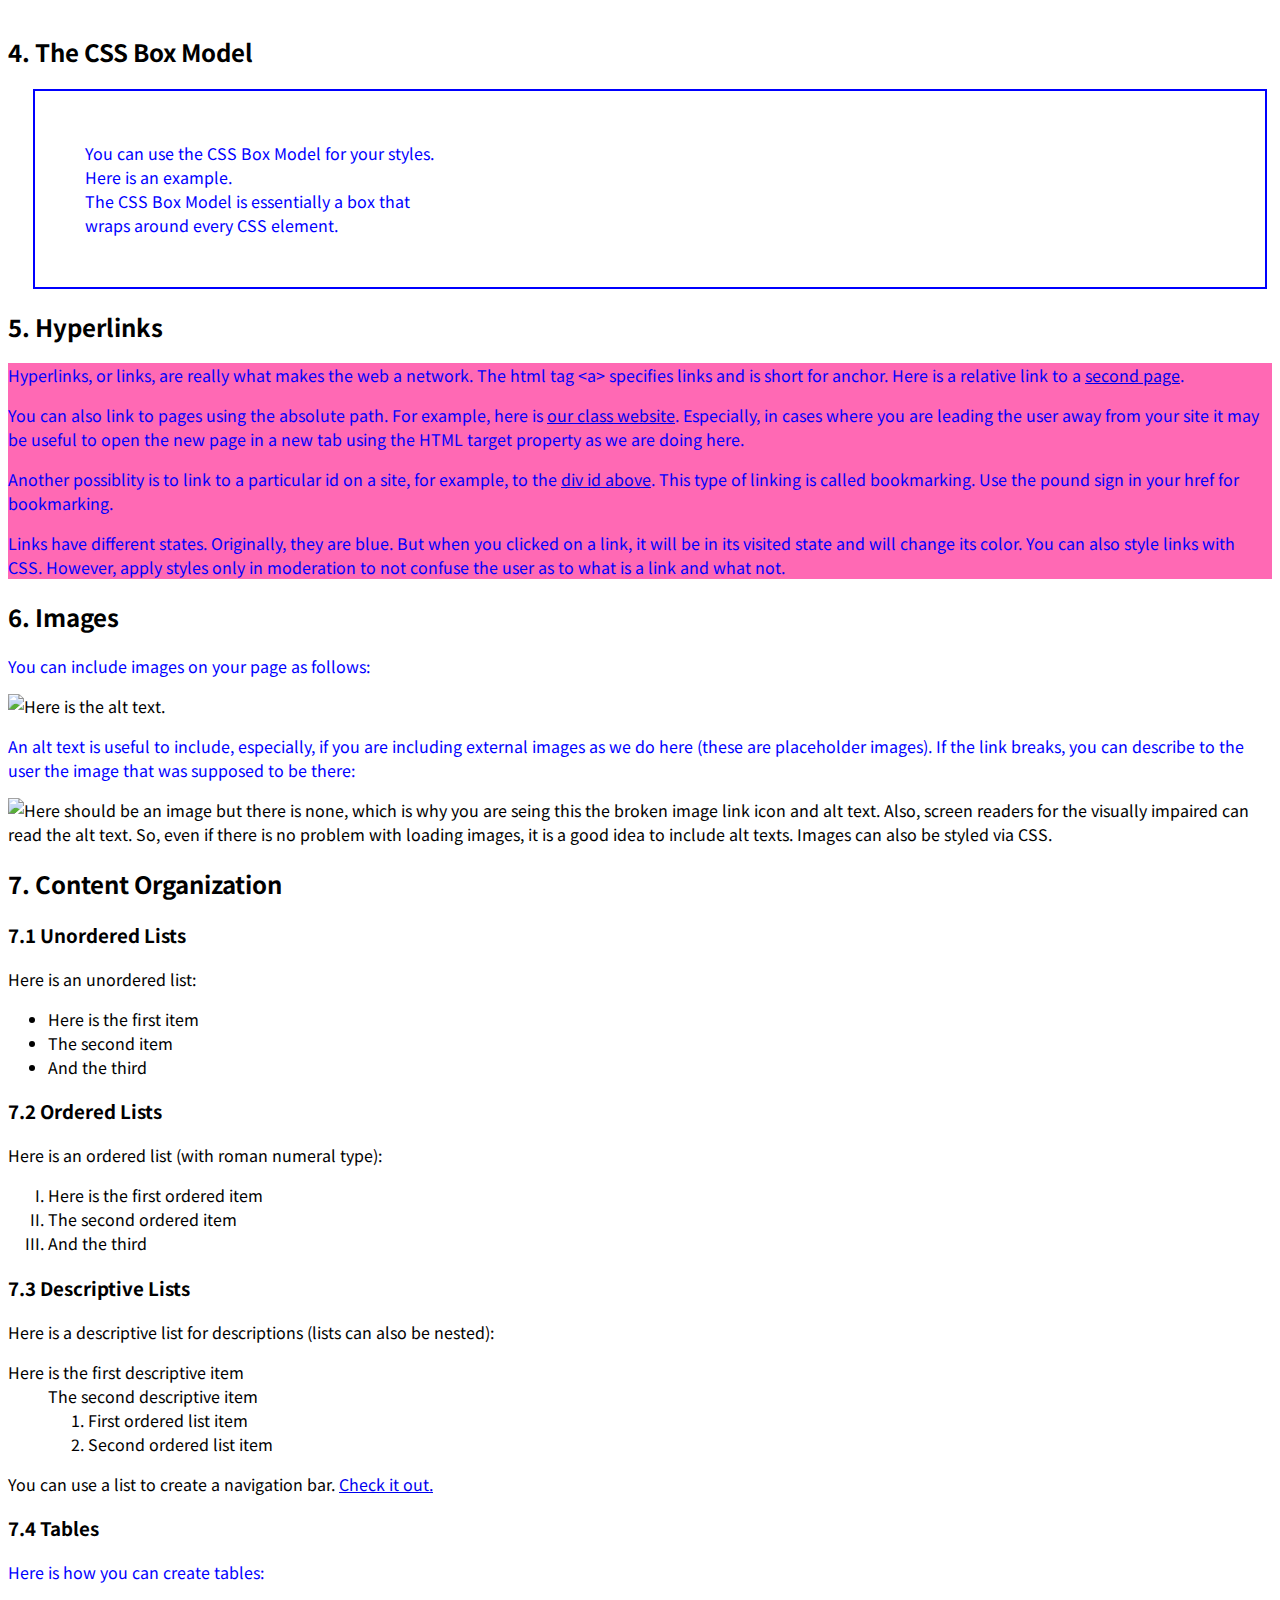
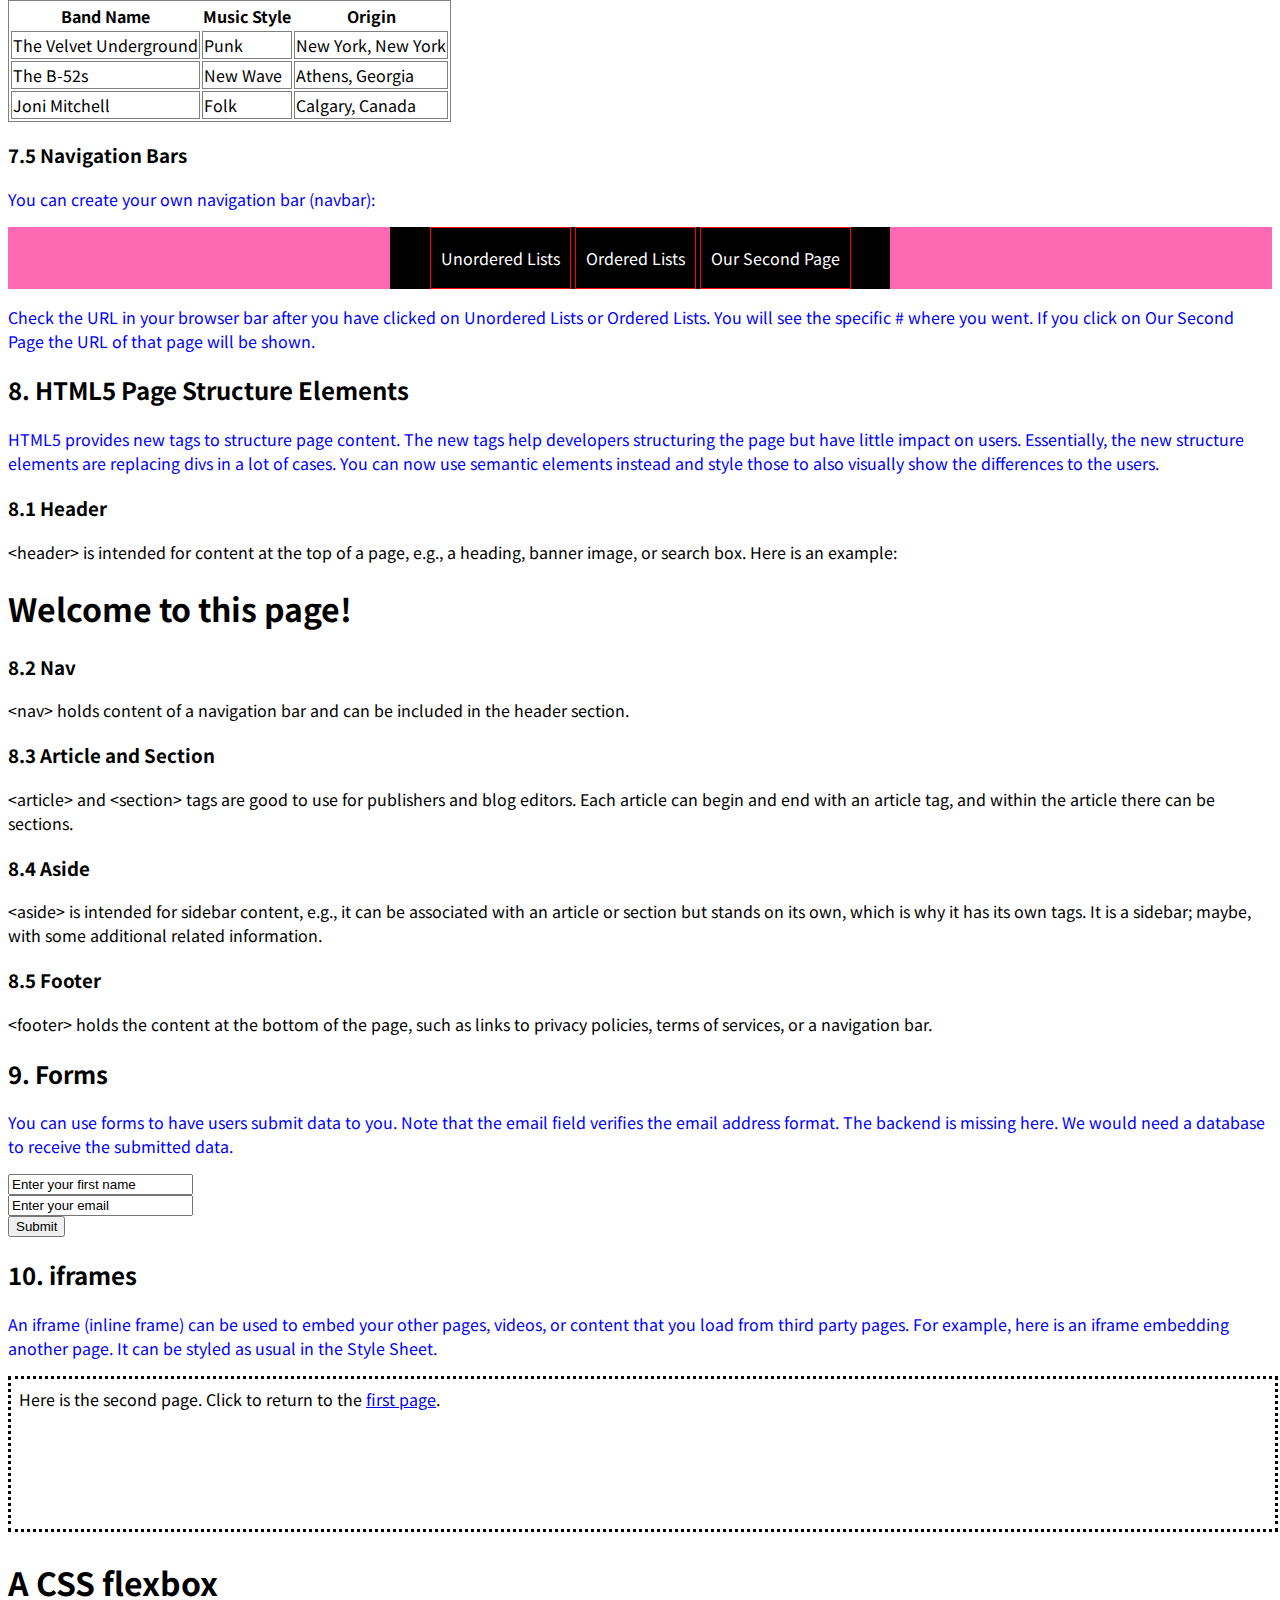
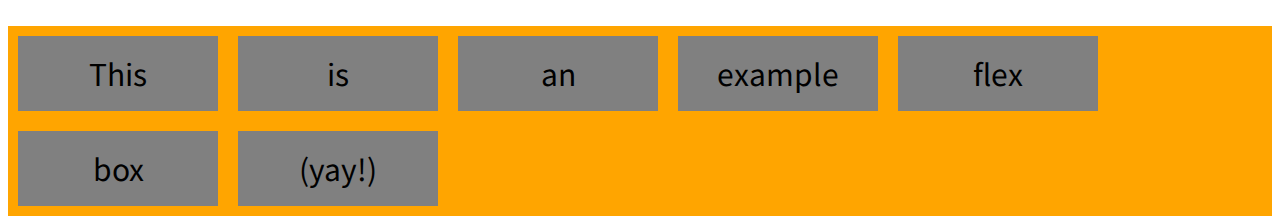
==== commit eb392cfa: "Make Flex-box Fun" ====
--- a/html_sample.html
+++ b/html_sample.html
@@ -397,12 +397,12 @@
 
     <div class="flex-container" style="width: 100%;">
       <div>This</div>
-      <div>Must</div>
-      <div>Be</div>  
-      <div>The</div>
-      <div>Place</div>
-      <div>(Naive</div>
-      <div>Melody)</div>
+      <div>is</div>
+      <div>an</div>  
+      <div>example</div>
+      <div>flex</div>
+      <div>box</div>
+      <div>(yay!)</div>
     </div>
 
 
